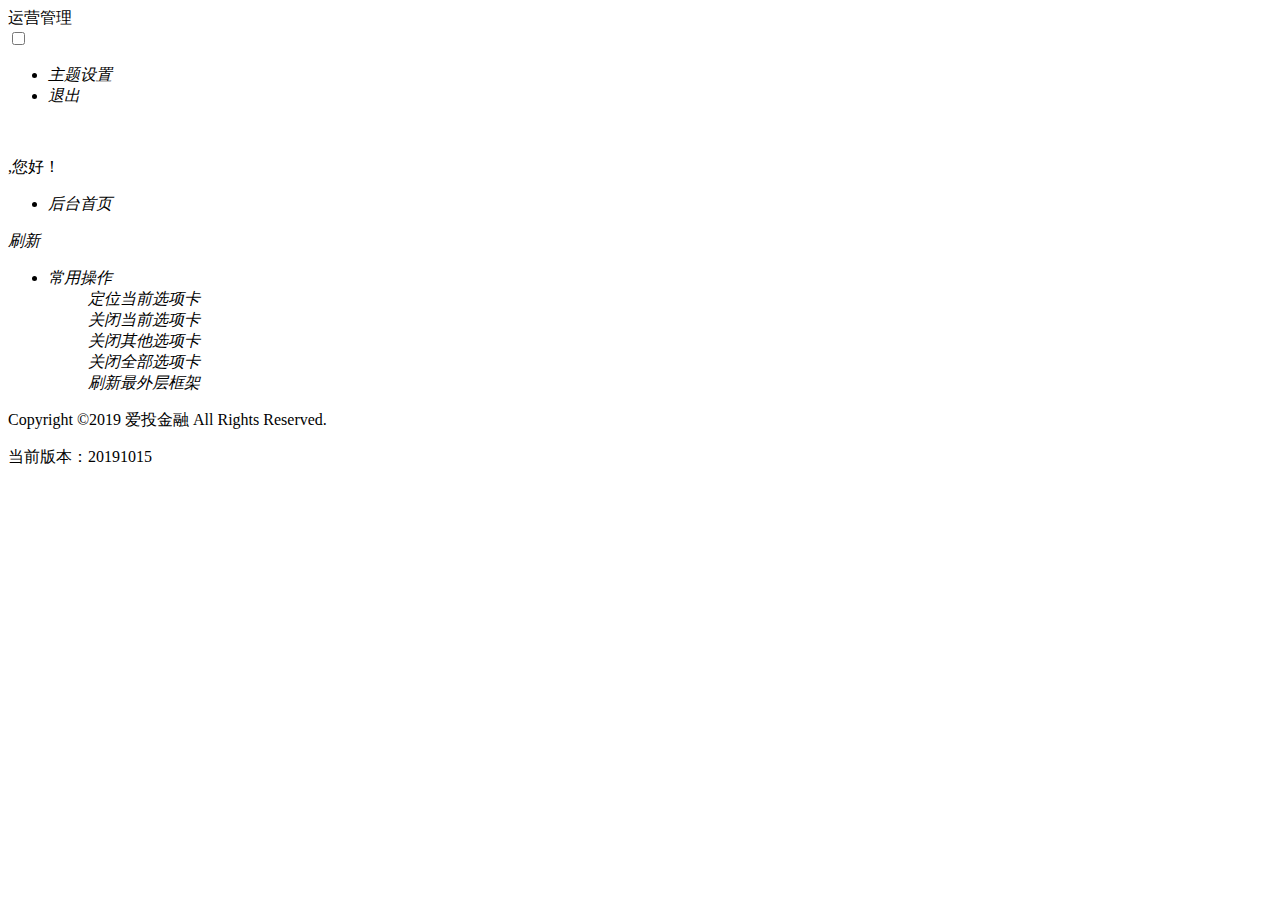
==== demo/src/main/resources/templates/index.html @ d585a247 "后台管理系统：账号权限" ====
<!DOCTYPE html>
<html lang="en">
<head>
    <meta charset="UTF-8">
    <title>运营管理系统</title>
    <meta name="renderer" content="webkit">
    <meta http-equiv="X-UA-Compatible" content="IE=edge,chrome=1">
    <meta name="viewport" content="width=device-width, initial-scale=1, maximum-scale=1">
    <meta name="apple-mobile-web-app-status-bar-style" content="black">
    <meta name="apple-mobile-web-app-capable" content="yes">
    <meta name="format-detection" content="telephone=no">
    <!-- <link rel="shortcut icon" href="/images/logo.ico"> -->
    <link rel="stylesheet" type="text/css" href="/layui/css/layui.css" media="all">
    <link rel="stylesheet" type="text/css" href="/css/global.css" media="all">
    <link rel="stylesheet" type="text/css" href="/css/admin/larryms.css" media="all">
    <!-- load css -->
</head>
<body id="larrymsBody">
<!-- 让IE8/9支持媒体查询，从而兼容栅格 -->
<!--[if lt IE 9]>
  <script src="https://cdn.staticfile.org/html5shiv/r29/html5.min.js"></script>
  <script src="https://cdn.staticfile.org/respond.js/1.4.2/respond.min.js"></script>
<![endif]-->
<div class="layui-layout layui-layout-admin layui-fluid larryms-layout" id="larry_layout">
    <!-- 顶部导航 -->
    <div class="layui-header larryms-header" id="larry_head">
        <div class="larryms-topbar-left" id="topbarL">
            <!-- <span class="mini-logo"><img src="/images/logo.ico" alt=""></span> -->
             <a class="layui-logo larryms-logo">运营管理</a>
             <span class="larryms-switch larryms-icon-fold" id="menufold"><i class="larry-icon larry-fold7"></i></span>
             <div class="larryms-mobile-menu" id="larrymsMobileMenu"><i class="larry-icon larry-caidan1"></i></div>
            <div class="larryms-mobile-tab layui-hide-sm layui-hide-md layui-hide-lg layui-show-xs layui-form pt-page-moveFromLeft" id="larrymsMobileTab">
                <input type="checkbox" id="mTabswitch" lay-filter="mTabswitch" lay-skin="switch"  value="1">
            </div>
        </div>
        <div class="larryms-extend" id="larrymsTopExtend">
             <div class="larryms-topbar-menu larryms-hide-xs clearfix">
                 <ul class="larryms-nav clearfix fl" id="larryms_top_menu" lay-filter='TopMenu'>
                      <!-- 若开启顶部菜单，此处动态生成 -->
                     
                 </ul>
                 <div class="dropdown extend-show" id="larryms_topSubMenu">
                      <i class="submenubtn larry-icon larry-sandianshu" id="subMenuButton"></i>
                      <ul class="dropdown-menu larryms-nav" id="dropdown">
                          
                      </ul>
                 </div>
                <!-- 移动端支持 -->
                <div class="larryms-mobile-shade" id="larrymsMobileShade"></div>

            </div>
            <!-- 右侧常用菜单 -->
            <div class="larryms-topbar-right" id="topbarR">
                <ul class="layui-nav clearfix" id="topbarRMenu">
                 <!--    <li class="layui-nav-item" lay-unselect>
                        <a larry-tab="page" class="message" data-group='0' data-url='admin/panel/message.html' data-id='12' >
                            <i class="larry-icon larry-xiaoxi2" data-icon="larry-xiaoxi2" data-font="larry-icon"></i>
                            <cite>消息</cite>
                            <span class="layui-badge-dot"></span>
                        </a>
                    </li>
                    <li class="layui-nav-item" lay-unselect>
                        <a id="clearCached"><i class="larry-icon larry-qingchuhuancun1"></i><cite>清除缓存</cite></a>
                    </li> -->
                    <li class="layui-nav-item" lay-unselect>
                        <a id="larryTheme"><i class="larry-icon larry-zhutishezhi-"></i><cite>主题设置</cite></a>
                    </li>   
                    <li class="layui-nav-item exit" lay-unselect>
                        <a id="logout" data-url='/logout'><i class="larry-icon larry-exit"></i><cite>退出</cite></a>
                    </li>
                </ul>
                <div class="mobile-select"  id="rightMenuButton">
                    <i class="submenubtn larry-icon larry-sandianshu"></i>
                </div>

            </div>
            <div class="larryms-mobile-shade-rmenu" id="larrymsMobileShadeRmenu"></div>
        </div>
    </div>
    <!-- 内容主体 -->
    <div class="larryms-body" id="larryms_body">
        <!-- 左侧导航区域 -->
        <div class="layui-side pos-a larryms-left layui-bg-black" id="larry_left">
            <div class="layui-side-scroll">
                <!-- 管理员信息      -->
                <div class="user-info">
                    <div class="photo">
                        <img src="/images/user.jpg" id="user_photo" alt="">
                    </div>
                    <p><span id="uname" th:text="${nickName}"></span>,您好！</p>
                </div>
                <!-- 系统菜单 -->
                <div class="sys-menu-box" >
                    <ul class="larryms-nav larryms-nav-tree" id="larryms_left_menu" lay-filter="LarrySide" data-group='0'>
                        <!-- 此次动态生成 -->
                        
                    </ul>
                </div>    
            </div> 
        </div>
        <!-- 右侧框架内容区域 -->
        <div class="layui-body pos-a larryms-right" id="larry_right">
            <div class="layui-tab larryms-tab" id="larry_tab" lay-filter="larryTab">
                <div class="larryms-title-box clearfix" id="larryms_title">
                    <div class="larryms-btn-default larryms-press larryms-pull-left hide" id="goLeft"><i class="larry-icon larry-top-left-jt"></i></div> 
                    <ul class="layui-tab-title larryms-tab-title" lay-allowclose='false' id="larry_tab_title" lay-filter='larrymsTabTitle'>
                        <li lay-id="0" data-flag='nav' data-group="0" data-id="larry-2" fresh="1" data-url="console.html" class="layui-this" id="larryms_home" >
                            <i class="larry-icon larry-shouye2" data-icon="larry-shouye2" data-font="larry-icon"></i><cite>后台首页</cite>
                        </li>
                    </ul>
                    <div class="larryms-btn-group clearfix">
                        <div class="larryms-btn-default larryms-press larryms-pull-right hide" id="goRight"><i class="larry-icon larry-gongyongshuangjiantouyou"></i></div>
                        <div class="refresh larryms-press refreshThen" id="larryms_refresh">
                            <i class="larry-icon larry-shuaxin"></i>
                            <cite>刷新</cite>
                        </div>
                        <div class="larryms-press often" lay-filter="larryOperate" id="buttonRCtrl">
                            <ul class="larryms-nav">
                                <li class="larryms-nav-item">
                                    <a class="top"><i class="larry-icon larry-caozuo"></i><cite>常用操作</cite><span class="larryms-nav-more"></span></a>
                                    <dl class="larryms-nav-child layui-anim layui-anim-upbit">
                                        <dd id="tabCtrD">
                                            <a data-ename="positionCurrent"><i class="larry-icon larry-qianjin1"></i><cite>定位当前选项卡</cite></a>
                                        </dd>
                                        <dd id="tabCtrA">
                                            <a data-ename="closeCurrent"><i class="larry-icon larry-guanbidangqianye"></i><cite>关闭当前选项卡</cite></a>
                                        </dd>
                                        <dd id="tabCtrB">
                                            <a data-ename="closeOther"><i class="larry-icon larry-guanbiqita"></i><cite>关闭其他选项卡</cite></a>
                                        </dd>
                                        <dd id="tabCtrC">
                                            <a data-ename="closeAll"><i class="larry-icon larry-close-all"></i><cite>关闭全部选项卡</cite></a>
                                        </dd>
                                        <dd>
                                            <a data-ename="refreshAdmin"><i class="larry-icon larry-kuangjia_daohang_shuaxin"></i><cite>刷新最外层框架</cite></a>
                                        </dd>
                                    </dl>
                                </li>
                            </ul>
                        </div>
                    </div>
                </div> 
                <!-- tab title end -->
                <div class="layui-tab-content larryms-tab-content" id="larry_tab_content">
                    <div class="layui-tab-item layui-show pt-page-scaleUp" id="homePage"></div>
                </div>
                <!-- tab content end -->
            </div>
        </div>
        
    </div>
    <!-- 底部固定区域 -->
    <div class="layui-footer larryms-footer" data-show='on' id="larry_footer">
         <p class="block">Copyright ©2019 爱投金融 All Rights Reserved.</p>
         <div class="larryms-info inline-block pos-ar">当前版本：20191015<a href="http://www.5aitou.com/" target="_blank"></a></div>
    </div>
</div>
<div class="layui-hide fa"></div>
<div class="site-tree-mobile layui-hide">
  <i class="layui-icon"></i>
</div>
<div class="site-mobile-shade"></div>
<!-- 加载js文件-->
<script type="text/javascript" src="/layui/layui.js"></script>
<!-- <script th:src="${urls.getForLookupPath('/mods/admin/index.js')}"></script> -->
<script type="text/javascript">
layui.cache.page = 'index'; 
//说明：并非一个页面只能加载一个模块 可以这样定义：'index,common';也并非每个页面都要定义一个模块，事实上模块根据功能需要可以公用
//layui.cache.rightMenu = 'custom'; //默认开启页面右键菜单，设置为 custom 时需要自定义右键菜单，设置为false 关闭右键菜单

layui.config({
   version:"2.0.8",
   base:'/',  //实际使用时，建议改成绝对路径
   //entry:'test/', //自定义项目js入口，CDN资源引用或自定义js存放路径请设置该值，如默认请不要设置该参数
   //mods:'index',
   rightMenu: true // false关闭，设置为custom时使用自定义，不使用默认menu
}).extend({
    larry:'js/base'
}).use('larry');
</script>
</body>
</html>
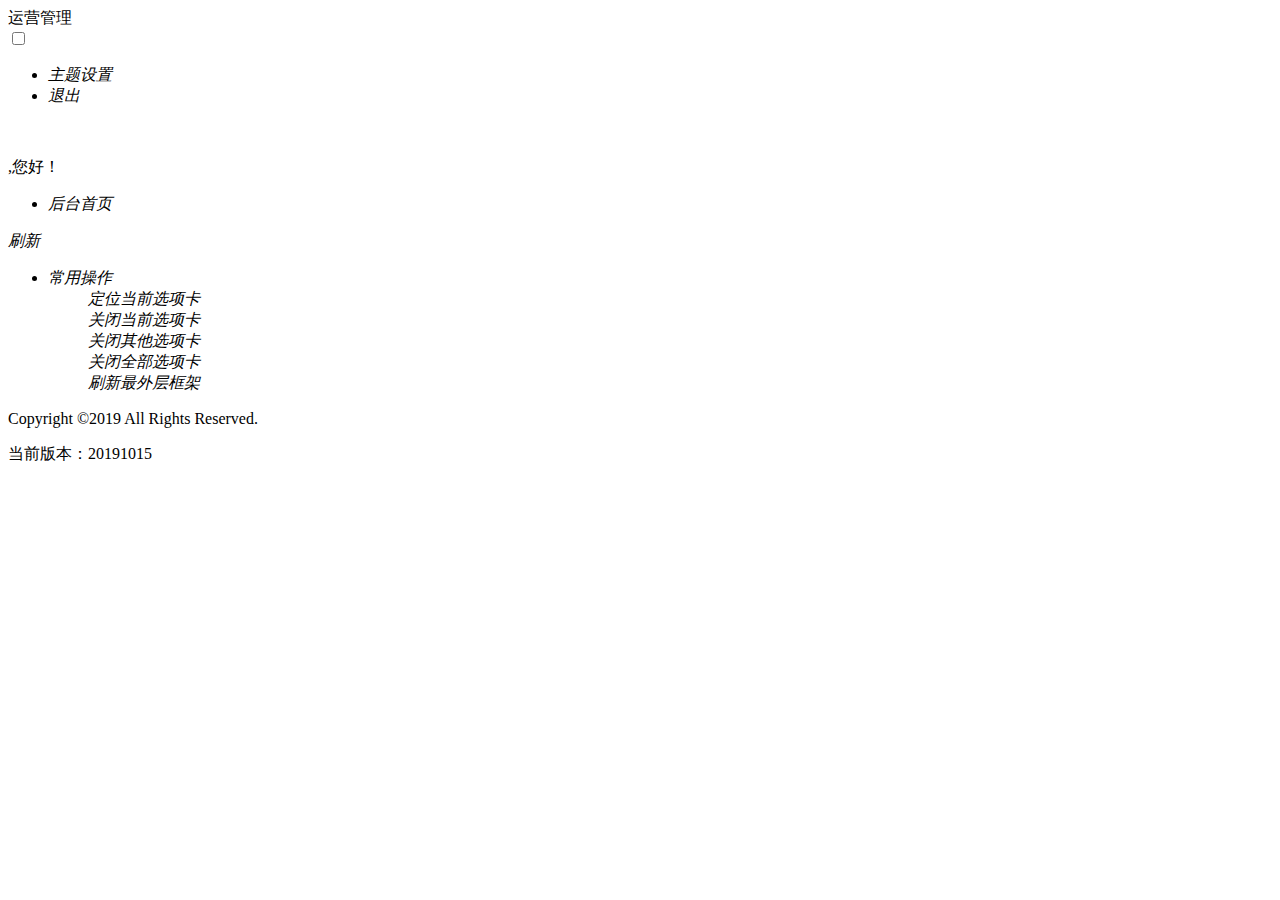
==== commit 686535e0: "springboot2.1.8+hibernate5" ====
--- a/demo/src/main/resources/templates/index.html
+++ b/demo/src/main/resources/templates/index.html
@@ -151,8 +151,8 @@
     </div>
     <!-- 底部固定区域 -->
     <div class="layui-footer larryms-footer" data-show='on' id="larry_footer">
-         <p class="block">Copyright ©2019 爱投金融 All Rights Reserved.</p>
-         <div class="larryms-info inline-block pos-ar">当前版本：20191015<a href="http://www.5aitou.com/" target="_blank"></a></div>
+         <p class="block">Copyright ©2019 All Rights Reserved.</p>
+         <div class="larryms-info inline-block pos-ar">当前版本：20191015<a href="http://www.lyongl.cn/" target="_blank"></a></div>
     </div>
 </div>
 <div class="layui-hide fa"></div>
@@ -162,8 +162,9 @@
 <div class="site-mobile-shade"></div>
 <!-- 加载js文件-->
 <script type="text/javascript" src="/layui/layui.js"></script>
-<!-- <script th:src="${urls.getForLookupPath('/mods/admin/index.js')}"></script> -->
 <script type="text/javascript">
+// 默认首页
+layui.cache.homeUrl = 'home/home';
 layui.cache.page = 'index'; 
 //说明：并非一个页面只能加载一个模块 可以这样定义：'index,common';也并非每个页面都要定义一个模块，事实上模块根据功能需要可以公用
 //layui.cache.rightMenu = 'custom'; //默认开启页面右键菜单，设置为 custom 时需要自定义右键菜单，设置为false 关闭右键菜单
